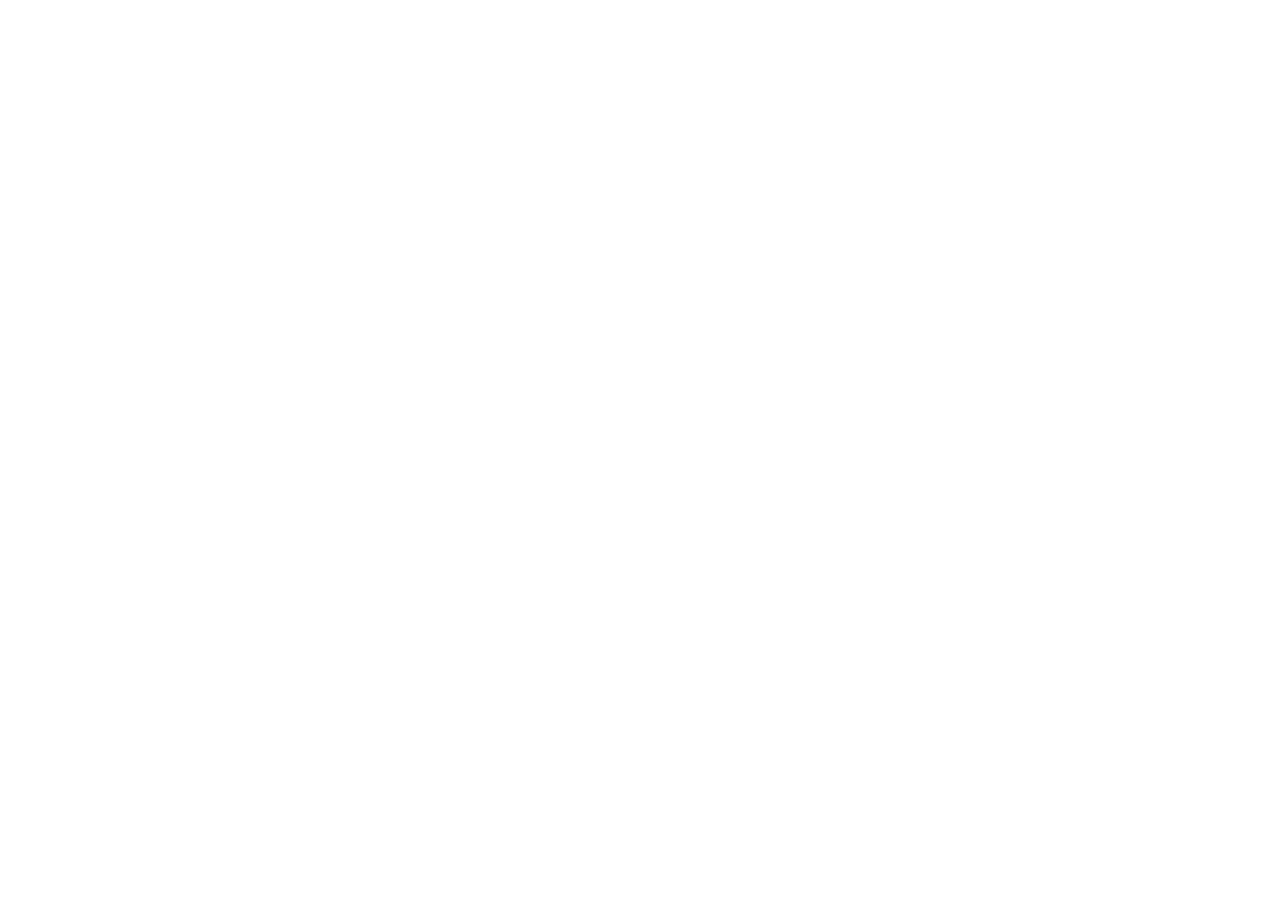
==== src/index.html @ 5a80e117 "Initial commit" ====
<!DOCTYPE html>
<html lang="en">
  <head>
    <meta charset="UTF-8" />
    <link rel="icon" type="image/svg+xml" href="/favicon.svg" />
    <meta name="viewport" content="width=device-width, initial-scale=1.0" />
    <title>Vanilla App Template</title>
    <link rel="stylesheet" href="./css/styles.css" />
  </head>
  <body>
    <load src="./partials/header.html" icon-path="img/sprite.svg#logo" />

    <main>
      <!-- Loads the specified .html file -->
      <load src="./partials/vite-promo.html" />
      <load src="./partials/badges.html" />
    </main>

    <load src="./partials/footer.html" />

    <script type="module" src="./main.js"></script>
  </body>
</html>
---- src/css/styles.css ----
/**
  |============================
  | include css partials with
  | default @import url()
  |============================
*/
/* Common styles */
@import url('./reset.css');
@import url('./base.css');
@import url('./container.css');
@import url('./animations.css');

/* Sections style */
@import url('./header.css');
@import url('./vite-promo.css');
@import url('./badges.css');
@import url('./back-link.css');
@import url('./footer.css');
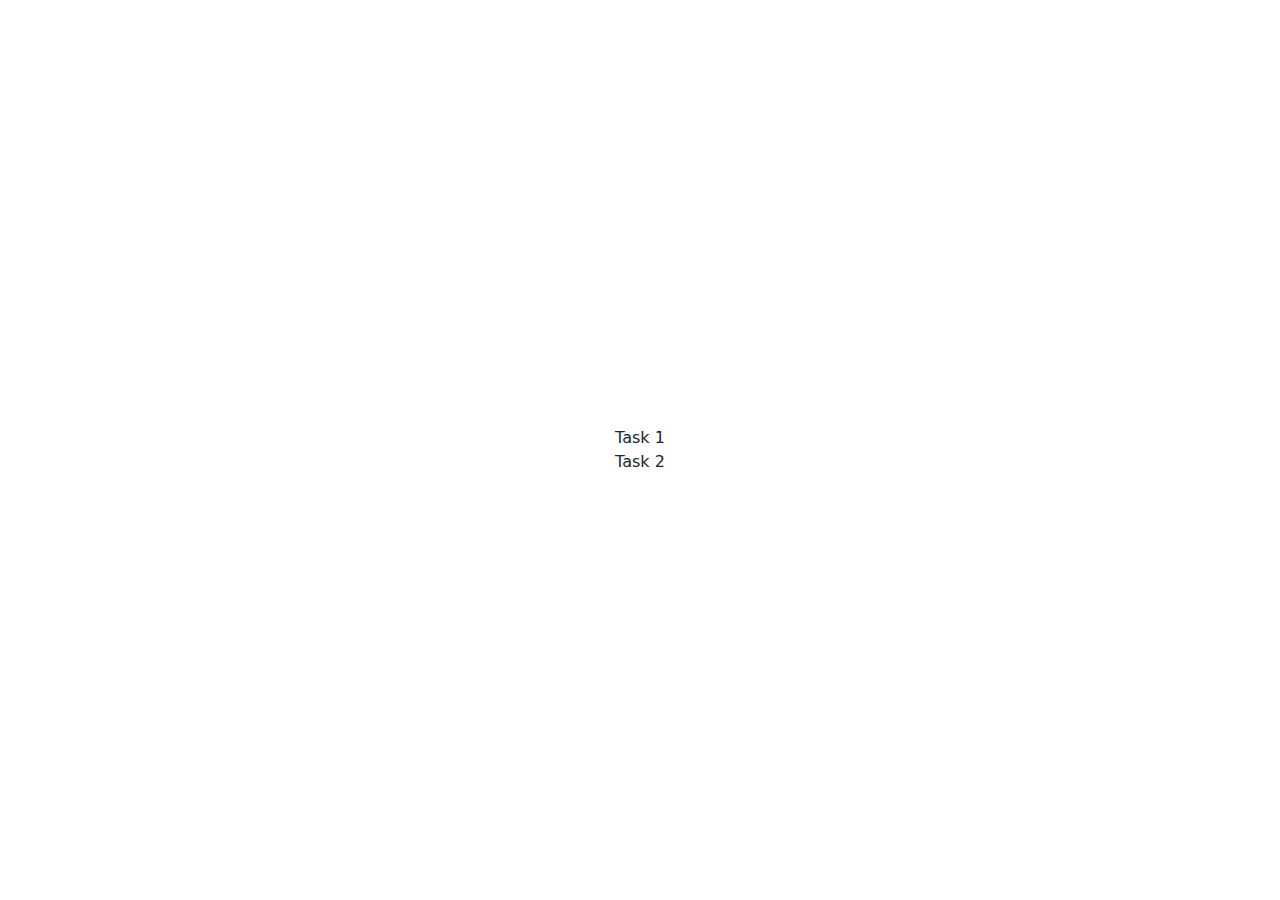
==== commit 13837097: "Task 1" ====
--- a/src/index.html
+++ b/src/index.html
@@ -1,23 +1,16 @@
 <!DOCTYPE html>
 <html lang="en">
-  <head>
-    <meta charset="UTF-8" />
-    <link rel="icon" type="image/svg+xml" href="/favicon.svg" />
-    <meta name="viewport" content="width=device-width, initial-scale=1.0" />
-    <title>Vanilla App Template</title>
-    <link rel="stylesheet" href="./css/styles.css" />
-  </head>
-  <body>
-    <load src="./partials/header.html" icon-path="img/sprite.svg#logo" />
-
-    <main>
-      <!-- Loads the specified .html file -->
-      <load src="./partials/vite-promo.html" />
-      <load src="./partials/badges.html" />
-    </main>
-
-    <load src="./partials/footer.html" />
-
-    <script type="module" src="./main.js"></script>
-  </body>
+<head>
+  <link rel="icon" type="image/svg+xml" href="/favicon.svg" />
+  <meta charset="UTF-8" />
+  <meta name="viewport" content="width=device-width, initial-scale=1.0" />
+  <title>Homework 1</title>
+  <link rel="stylesheet" href="./css/styles.css" />
+</head>
+<body>
+<ul>
+  <li><a href="./1-gallery.html">Task 1</a></li>
+  <li><a href="./2-form.html">Task 2</a></li>
+</ul>
+</body>
 </html>
--- a/src/css/styles.css
+++ b/src/css/styles.css
@@ -11,8 +11,4 @@
 @import url('./animations.css');
 
 /* Sections style */
-@import url('./header.css');
-@import url('./vite-promo.css');
-@import url('./badges.css');
-@import url('./back-link.css');
-@import url('./footer.css');
+@import url('./gallery.css');
